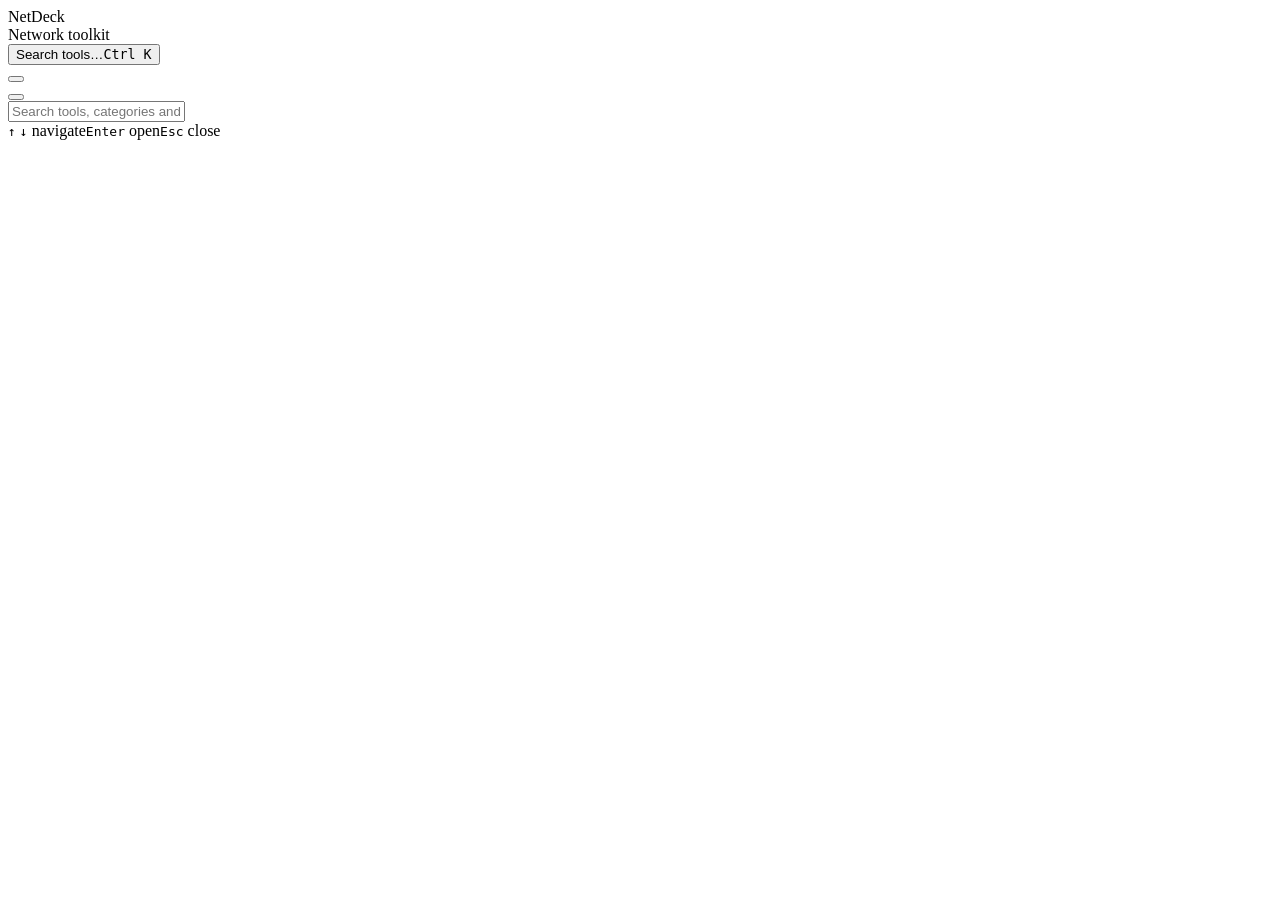
==== src/netdeck/static/index.html @ a3477d05 "Initial release of NetDeck 1.0.0 A zero-dependency local web dashboard that brings open-source netwo" ====
<!doctype html>
<html lang="en" data-theme="dark">
<head>
  <meta charset="utf-8">
  <meta name="viewport" content="width=device-width, initial-scale=1">
  <meta name="color-scheme" content="dark light">
  <title>NetDeck</title>
  <link rel="icon" href="/favicon.svg" type="image/svg+xml">
  <link rel="stylesheet" href="/static/app.css">
  <script src="/static/theme.js"></script>
  <script src="/static/app.js" defer></script>
</head>
<body>
  <div class="app" id="app">
    <aside class="sidebar" id="sidebar" aria-label="Navigation">
      <div class="brand">
        <div class="brand-logo" id="brand-logo"></div>
        <div><div class="brand-name">NetDeck</div><div class="brand-sub">Network toolkit</div></div>
      </div>
      <button class="search-btn" id="open-palette" type="button">
        <span class="ic" id="search-icon"></span><span class="label">Search tools…</span><kbd>Ctrl K</kbd>
      </button>
      <nav class="nav" id="nav"></nav>
      <div class="sidebar-foot" id="sidebar-foot"></div>
    </aside>
    <main class="main">
      <header class="topbar">
        <button class="btn icon ghost menu-btn" id="menu-btn" type="button" aria-label="Open navigation"></button>
        <div class="crumbs" id="crumbs"></div>
        <div class="spacer"></div>
        <div id="top-status"></div>
        <button class="btn icon ghost" id="theme-btn" type="button" aria-label="Toggle theme" title="Toggle theme"></button>
      </header>
      <div class="content" id="content"><div class="empty"><div class="spinner"></div></div></div>
    </main>
  </div>
  <div class="palette-wrap" id="palette" role="dialog" aria-modal="true" aria-label="Search tools">
    <div class="palette">
      <div class="palette-input"><span id="palette-icon"></span><input id="palette-q" placeholder="Search tools, categories and pages…" autocomplete="off" spellcheck="false"></div>
      <div class="palette-list" id="palette-list" role="listbox"></div>
      <div class="palette-foot"><span><kbd>↑</kbd> <kbd>↓</kbd> navigate</span><span><kbd>Enter</kbd> open</span><span><kbd>Esc</kbd> close</span></div>
    </div>
  </div>
  <div class="toasts" id="toasts" aria-live="polite"></div>
</body>
</html>
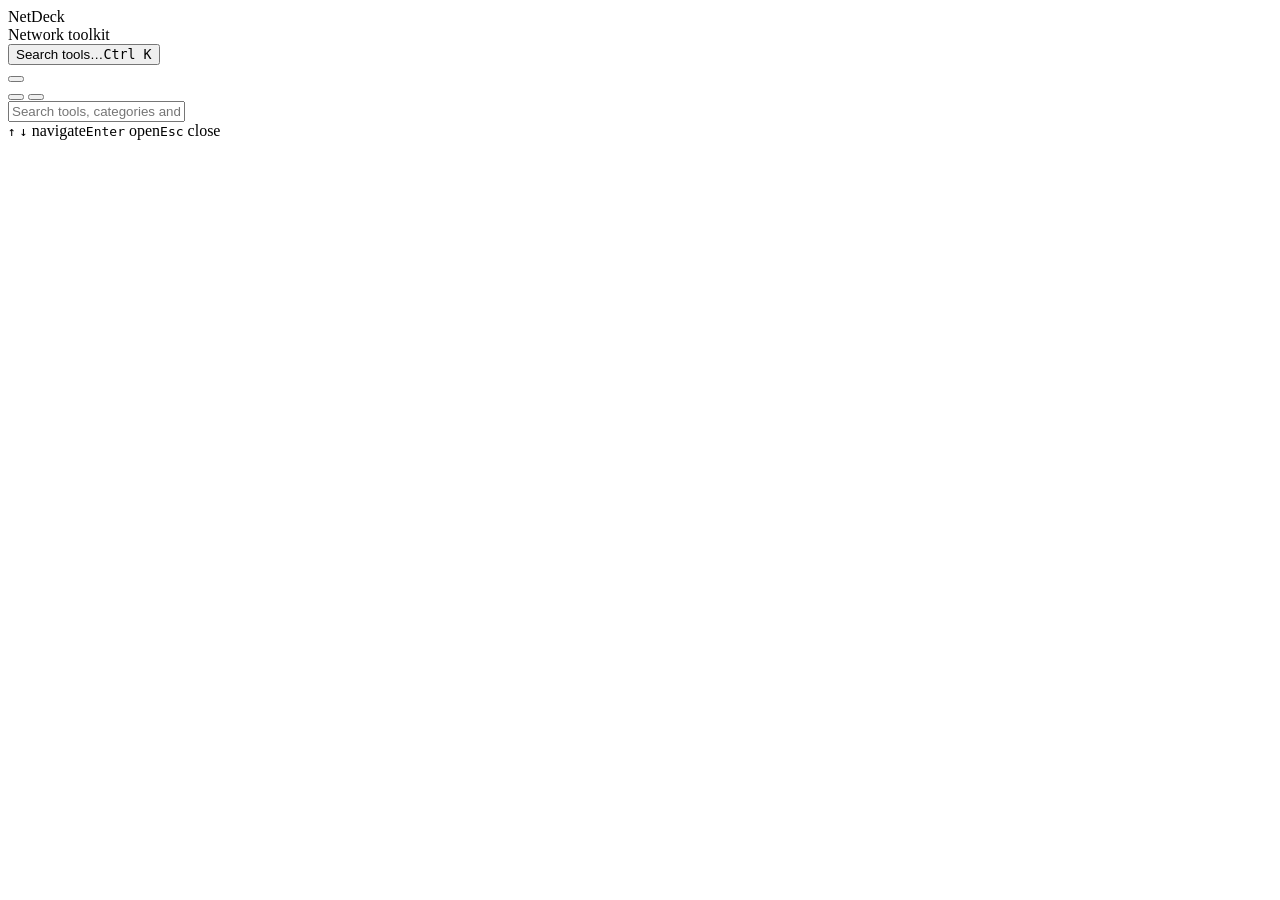
==== commit 503fd9a8: "Add Exit button and make every shutdown path clean up - Exit control (power icon) with a confirmatio" ====
--- a/src/netdeck/static/index.html
+++ b/src/netdeck/static/index.html
@@ -30,6 +30,7 @@
         <div class="spacer"></div>
         <div id="top-status"></div>
         <button class="btn icon ghost" id="theme-btn" type="button" aria-label="Toggle theme" title="Toggle theme"></button>
+        <button class="btn icon ghost exit-btn" id="exit-btn" type="button" aria-label="Exit NetDeck" title="Exit NetDeck"></button>
       </header>
       <div class="content" id="content"><div class="empty"><div class="spinner"></div></div></div>
     </main>
@@ -42,5 +43,29 @@
     </div>
   </div>
   <div class="toasts" id="toasts" aria-live="polite"></div>
+  <dialog class="modal" id="exit-dialog" aria-labelledby="exit-title" aria-describedby="exit-desc">
+    <form method="dialog" class="modal-body">
+      <div class="modal-icon" id="exit-icon"></div>
+      <h2 id="exit-title">Exit NetDeck?</h2>
+      <p id="exit-desc">This shuts down the NetDeck server.</p>
+      <div id="exit-jobs" hidden>
+        <p class="modal-strong" id="exit-jobs-title"></p>
+        <ul class="modal-list" id="exit-jobs-list"></ul>
+      </div>
+      <p class="modal-note">Terminal windows and desktop apps you opened from NetDeck stay open.</p>
+      <div class="modal-actions">
+        <button class="btn" value="cancel" id="exit-cancel" autofocus>Cancel</button>
+        <button class="btn danger-solid" value="exit" id="exit-confirm">Exit NetDeck</button>
+      </div>
+    </form>
+  </dialog>
+  <div class="stopped" id="stopped" hidden>
+    <div class="card" role="status" aria-live="assertive">
+      <div class="stopped-icon" id="stopped-icon"></div>
+      <h1 id="stopped-title" tabindex="-1">NetDeck has stopped</h1>
+      <p id="stopped-text"></p>
+      <p class="stopped-hint">To start it again, run <code>netdeck</code> or open NetDeck from your app menu.</p>
+    </div>
+  </div>
 </body>
 </html>
